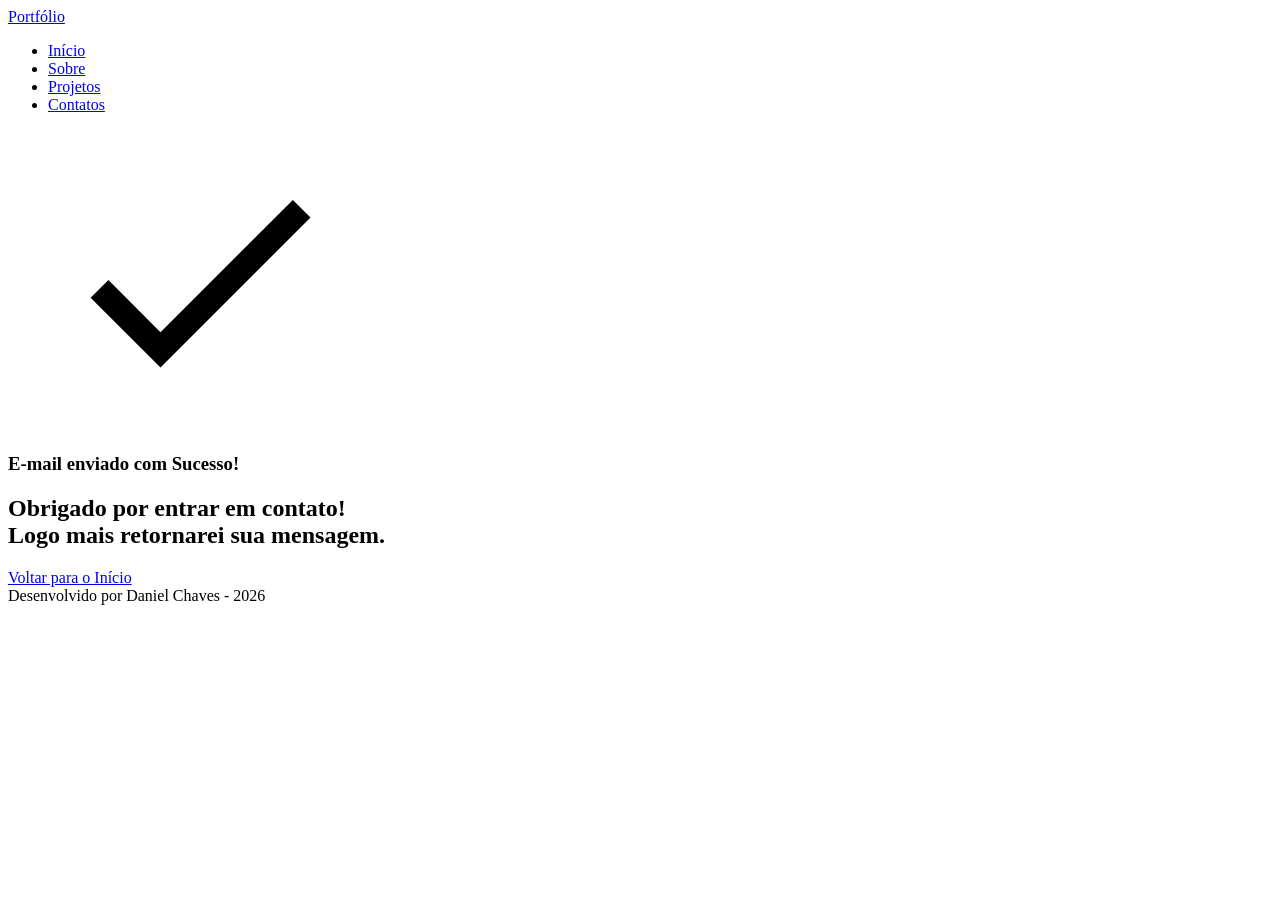
==== success.html @ 0aa9d91d "✨ New Feature: Adicionando o Index e Success" ====
<!DOCTYPE html>
<html lang="pt-br">
<head>
    <meta charset="UTF-8">
    <meta name="viewport" content="width=device-width, initial-scale=1.0">
    <meta name="author" content="Generation Brasil">
    <meta name="description"
        content="Portfólio do Daniel Chaves, desenvolvedor Full Stack especializado em criar experiências digitais incríveis. Conheça meus projetos e entre em contato.">
    <meta name="robots" content="index, follow">

    <link rel="icon" type="image/svg+xml" href="./assets/img/favicon.svg">

    <title>Portfólio do Daniel</title>
</head>
<body>
    
    <!-- Cabeçalho da Página (header) -->
    <header class="menu-container">
        
        <div class="menu-contect">
            <!-- Título do Cabeçalho -->
            <a href="index.html" id="titulo">Portfólio</a>

            <!-- Menu de Navegação -->
            <nav>
                <ul class="menu-list">
                    <li><a href="#hero">Início</a></li>
                    <li><a href="#about">Sobre</a></li>
                    <li><a href="#projects">Projetos</a></li>
                    <li><a href="#contacts">Contatos</a></li>
                </ul>
            </nav>
        </div>
    </header>

    <!-- Seção Principal da Página (main) -->
    <main>

        <!-- Mensagem de Sucesso -->
         <section class="success-container">
            <article class="success-content">

                <figure class="success-icon">
                    <img src="./assets/img/success.svg" 
                    width="300px"
                    alt="Ilustração de Sucesso"
                    class="float-animation">
                </figure>

                <h1>E-mail enviado com Sucesso!</h1>
                <h2>Obrigado por entrar em contato! <br> Logo mais retornarei sua mensagem.</h2>

                <a class="botao" href="index.html">Voltar para o Início</a>

            </article>
         </section>
    </main>

    <!-- Rodapé da Página (footer) -->
    <footer>
        Desenvolvido por Daniel Chaves - 2026
    </footer>

</body>
</html>
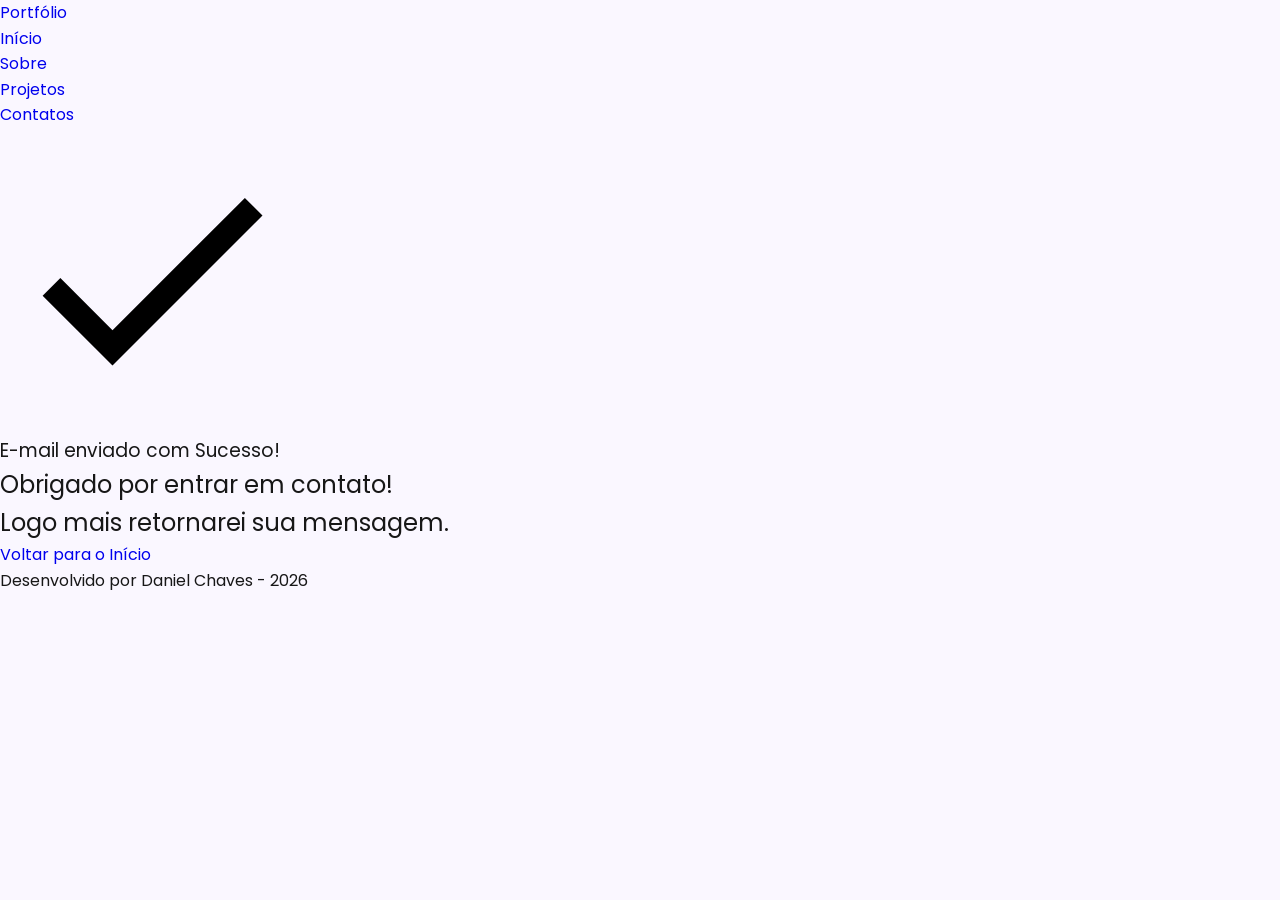
==== commit a85ba33a: "✨ New Feature: Adicionando o CSS" ====
--- a/success.html
+++ b/success.html
@@ -1,6 +1,14 @@
 <!DOCTYPE html>
 <html lang="pt-br">
+
 <head>
+
+    <!-- Fontes do Google -->
+    <link rel="preconnect" href="https://fonts.googleapis.com">
+    <link rel="preconnect" href="https://fonts.gstatic.com" crossorigin>
+
+    <!-- Fonte do Google - Poppins -->
+    <link href="https://fonts.googleapis.com/css2?family=Poppins&display=swap" rel="stylesheet">
     <meta charset="UTF-8">
     <meta name="viewport" content="width=device-width, initial-scale=1.0">
     <meta name="author" content="Generation Brasil">
@@ -10,13 +18,16 @@
 
     <link rel="icon" type="image/svg+xml" href="./assets/img/favicon.svg">
 
+    <link rel="stylesheet" href="./assets/css/styles.css">
+
     <title>Portfólio do Daniel</title>
 </head>
+
 <body>
-    
+
     <!-- Cabeçalho da Página (header) -->
     <header class="menu-container">
-        
+
         <div class="menu-contect">
             <!-- Título do Cabeçalho -->
             <a href="index.html" id="titulo">Portfólio</a>
@@ -24,10 +35,10 @@
             <!-- Menu de Navegação -->
             <nav>
                 <ul class="menu-list">
-                    <li><a href="#hero">Início</a></li>
-                    <li><a href="#about">Sobre</a></li>
-                    <li><a href="#projects">Projetos</a></li>
-                    <li><a href="#contacts">Contatos</a></li>
+                    <li><a href="index.html#hero">Início</a></li>
+                    <li><a href="index.html#about">Sobre</a></li>
+                    <li><a href="index.html#projects">Projetos</a></li>
+                    <li><a href="index.html#contacts">Contatos</a></li>
                 </ul>
             </nav>
         </div>
@@ -37,14 +48,12 @@
     <main>
 
         <!-- Mensagem de Sucesso -->
-         <section class="success-container">
+        <section class="success-container">
             <article class="success-content">
 
                 <figure class="success-icon">
-                    <img src="./assets/img/success.svg" 
-                    width="300px"
-                    alt="Ilustração de Sucesso"
-                    class="float-animation">
+                    <img src="./assets/img/success.svg" width="300px" alt="Ilustração de Sucesso"
+                        class="float-animation">
                 </figure>
 
                 <h1>E-mail enviado com Sucesso!</h1>
@@ -53,7 +62,7 @@
                 <a class="botao" href="index.html">Voltar para o Início</a>
 
             </article>
-         </section>
+        </section>
     </main>
 
     <!-- Rodapé da Página (footer) -->
@@ -62,4 +71,5 @@
     </footer>
 
 </body>
+
 </html>
--- a/assets/css/styles.css
+++ b/assets/css/styles.css
@@ -0,0 +1,116 @@
+* {
+    margin: 0;
+    padding: 0;
+    box-sizing: border-box;
+    font-family: 'poppins', sans-serif;
+    font-weight: 400;
+    text-decoration: none;
+    outline: none;
+}
+
+/* Variáveis */
+
+:root {
+
+    /* Paleta de Cores - Purple */
+
+    --purple-50: #f4eaff;
+
+    --purple-100: #e9dcfa;
+
+    --purple-200: #cdb3f0;
+
+    --purple-300: #b186e5;
+
+    --purple-400: #9460db;
+
+    --purple-500: #6b36c8;
+
+    --purple-600: #5b2ca0;
+
+    --purple-700: #4c2177;
+
+    --purple-800: #441f88;
+
+    --purple-900: #2a0e4d;
+
+    --purple-950: #1a0730;
+ 
+    /* Cores Neutras */
+
+    --gray-200: #e8e8e8;
+
+    --gray-400: #505861;
+
+    --black: #171717;
+
+    --white: #FAF7FF;
+ 
+    /* Cores de Estado */
+
+    --error: #e63946;
+ 
+    /* Sombras */
+
+    --shadow-sm: 0 0.25rem 0.5rem rgba(0, 0, 0, 0.05);
+
+    --shadow-md: 0 0.25rem 0.75rem rgba(107, 54, 200, 0.3);
+
+    --shadow-lg: 0 0.5rem 1.5rem rgba(107, 54, 200, 0.2);
+ 
+    /* Espaçamentos */
+
+    --spacing-xs: 0.5rem;
+
+    --spacing-sm: 1rem;
+
+    --spacing-md: 1.5rem;
+
+    --spacing-lg: 2rem;
+
+    --spacing-xl: 3rem;
+
+    --spacing-2xl: 4rem;
+ 
+    /* Tamanhos de Fonte */
+
+    --text-sm: 0.75rem;
+
+    --text-base: 1rem;
+
+    --text-lg: 1.25rem;
+
+    --text-xl: 1.5rem;
+
+    --text-2xl: 2rem;
+
+    --text-3xl: 2.5rem;
+ 
+    /* Border Radius */
+
+    --radius-sm: 0.25rem;
+
+    --radius-md: 0.5rem;
+
+    --radius-lg: 1rem;
+
+    --radius-xl: 2rem;
+
+    --radius-full: 50%;
+ 
+    /* Animação Padrão */
+
+    --transition-default: all 0.3s ease;
+
+}
+
+html {
+    scroll-behavior: smooth;
+}
+
+body {
+    min-height: 100vh;
+    background-color: var(--white);
+    line-height: 1.6;
+    color: var(--black);
+}
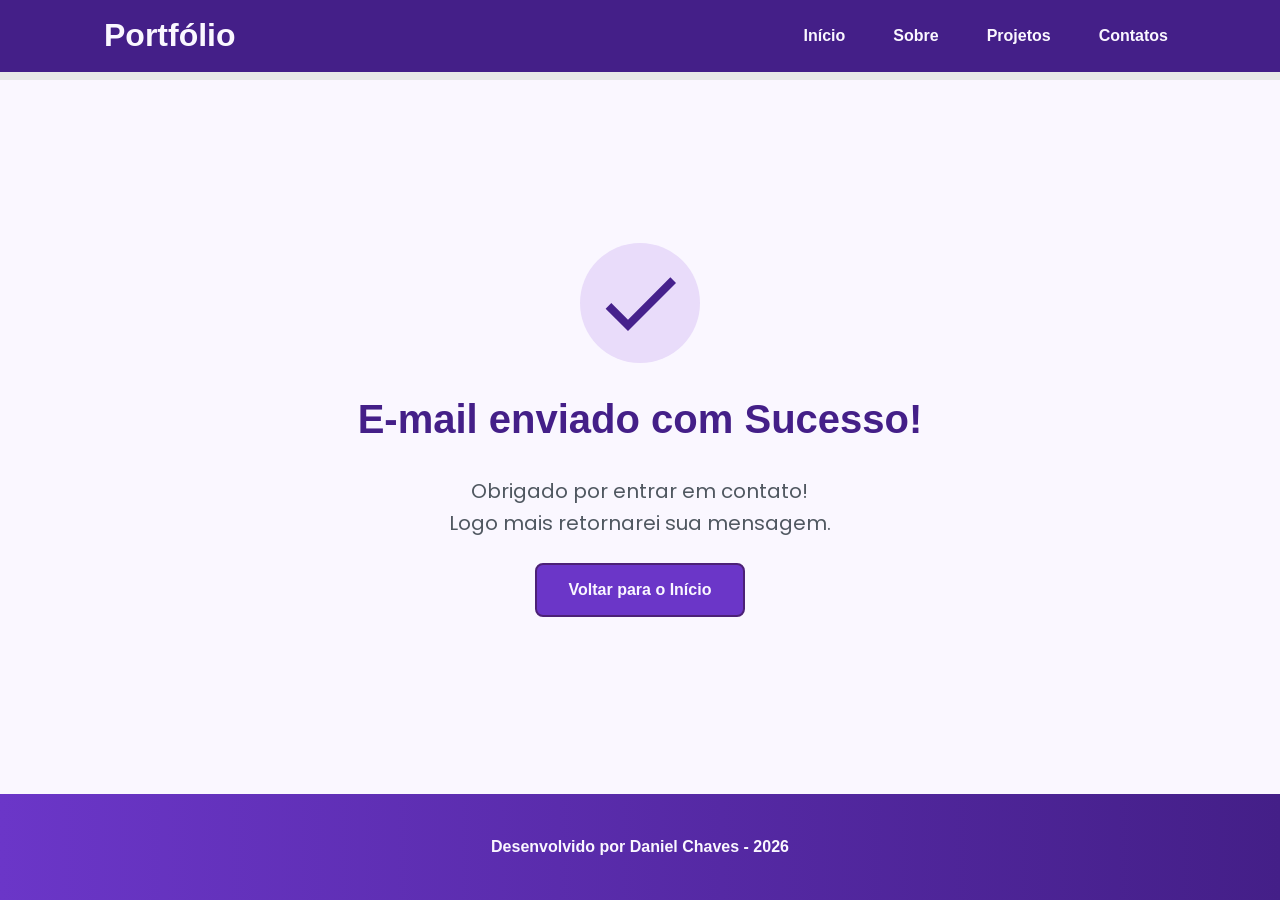
==== commit 8834fc2b: "✨ New Feature: Modificando a classe about e a página Success." ====
--- a/success.html
+++ b/success.html
@@ -28,7 +28,7 @@
     <!-- Cabeçalho da Página (header) -->
     <header class="menu-container">
 
-        <div class="menu-contect">
+        <div class="menu-content">
             <!-- Título do Cabeçalho -->
             <a href="index.html" id="titulo">Portfólio</a>
 
--- a/assets/css/styles.css
+++ b/assets/css/styles.css
@@ -1,116 +1,672 @@
 * {
-    margin: 0;
-    padding: 0;
-    box-sizing: border-box;
-    font-family: 'poppins', sans-serif;
-    font-weight: 400;
-    text-decoration: none;
+  margin: 0;
+  padding: 0;
+  box-sizing: border-box;
+  font-family: 'Poppins', sans-serif;
+  font-weight: 400;
+  text-decoration: none;
+  outline: none;
+}
+ 
+/* Variáveis */
+:root {
+    /* Paleta de Cores - Purple */
+    --purple-50: #f4eaff;
+    --purple-100: #e9dcfa;
+    --purple-200: #cdb3f0;
+    --purple-300: #b186e5;
+    --purple-400: #9460db;
+    --purple-500: #6b36c8;
+    --purple-600: #5b2ca0;
+    --purple-700: #4c2177;
+    --purple-800: #441f88;
+    --purple-900: #2a0e4d;
+    --purple-950: #1a0730;
+ 
+    /* Cores Neutras */
+    --gray-200: #e8e8e8;
+    --gray-400: #505861;
+    --black: #171717;
+    --white: #FAF7FF;
+ 
+    /* Cores de Estado */
+    --error: #e63946;
+ 
+    /* Sombras */
+    --shadow-sm: 0 0.25rem 0.5rem rgba(0, 0, 0, 0.05);
+    --shadow-md: 0 0.25rem 0.75rem rgba(107, 54, 200, 0.3);
+    --shadow-lg: 0 0.5rem 1.5rem rgba(107, 54, 200, 0.2);
+ 
+    /* Espaçamentos */
+    --spacing-xs: 0.5rem;
+    --spacing-sm: 1rem;
+    --spacing-md: 1.5rem;
+    --spacing-lg: 2rem;
+    --spacing-xl: 3rem;
+    --spacing-2xl: 4rem;
+ 
+    /* Tamanhos de Fonte */
+    --text-sm: 0.75rem;
+    --text-base: 1rem;
+    --text-lg: 1.25rem;
+    --text-xl: 1.5rem;
+    --text-2xl: 2rem;
+    --text-3xl: 2.5rem;
+ 
+    /* Border Radius */
+    --radius-sm: 0.25rem;
+    --radius-md: 0.5rem;
+    --radius-lg: 1rem;
+    --radius-xl: 2rem;
+    --radius-full: 50%;
+ 
+    /* Animação Padrão */
+    --transition-default: all 0.3s ease;
+}
+ 
+html {
+  scroll-behavior: smooth;
+}
+ 
+body {
+  display: flex;
+  flex-direction: column;
+  min-height: 100vh;
+  background-color: var(--white);
+  line-height: 1.6;
+  color: var(--black);
+}
+ 
+main {
+  flex: 1;
+}
+ 
+/* Seções - Base Comum */
+ 
+.section-container{
+  max-width: 70rem;
+  margin: 0 auto;
+  padding: var(--spacing-xl) var(--spacing-md);
+  scroll-margin-top: 6rem;
+}
+ 
+/* Botões */
+ 
+.buttons-container{
+  display: flex;
+  gap: var(--spacing-sm);
+}
+ 
+.botao,
+.botao-outline{
+  display: inline-block;
+  padding: 0.75rem 2rem;
+  border: 0.15rem solid transparent;
+  border-radius: var(--radius-md);
+  font-size: var(--text-base);
+  font-weight: 600;
+  text-align: center;
+  cursor: pointer;
+  transition: var(--transition-default);
+}
+ 
+.botao{
+  border-color: var(--purple-700);
+  background-color: var(--purple-500);
+  color: var(--white);
+}
+ 
+.botao:hover{
+  border-color: var(--purple-800);
+  background-color: var(--purple-700);
+  box-shadow: var(--shadow-md);
+  transform: translateY(-0.25rem);
+}
+ 
+.botao-outline{
+  border-color: var(--purple-700);
+  background-color: transparent;
+  color: var(--purple-700);
+}
+ 
+.botao-outline:hover{
+  border-color: var(--purple-700);
+  background-color: var(--purple-500);
+  color: var(--white);
+  transform: translateY(-0.25rem);
+}
+ 
+/* Botões pequenos - Card Projetos */
+ 
+.botao.botao-sm,
+.botao-outline.botao-sm {
+  min-width: 6rem;
+  padding: 0.25rem var(--spacing-sm);
+  border-width: 0.125rem;
+  border-radius: 0.25rem;
+  font-size: var(--text-sm);
+}
+ 
+/* Seção Header - Cabeçalho e Menu */
+ 
+header{
+  position: sticky;
+  top: 0;
+  z-index: 1000;
+  width: 100%;
+  height: 5rem;
+  border-bottom: var(--spacing-xs) solid var(--gray-200);
+  box-shadow: var(--purple-800);
+  background-color: var(--purple-800);
+}
+ 
+header a {
+  font-weight: 600;
+  color: var(--white);
+  transition: color 0.3s ease;
+}
+ 
+header a:hover {
+  color: var(--purple-100);
+}
+ 
+#titulo{
+  font-size: var(--text-2xl);
+  font-weight: 700;
+}
+ 
+.menu-content {
+  display: flex;
+  justify-content: space-between;
+  align-items: center;
+  max-width: 70rem;
+  height: 100%;
+  margin: 0 auto;
+  padding: 0 var(--spacing-md);
+}
+ 
+.menu-list {
+  display: flex;
+  gap: var(--spacing-lg);
+  list-style: none;
+}
+ 
+.menu-list a {
+  padding: var(--spacing-xs);
+}
+ 
+/* Seção Hero */
+.hero-container {
+  display: flex;
+  align-items: center;
+  gap: var(--spacing-2xl);
+  min-height: calc(100vh - 5rem);
+}
+ 
+.hero-content {
+  display: flex;
+  flex: 1;
+  flex-direction: column;
+  gap: var(--spacing-md);
+}
+ 
+.hero-content span {
+  font-size: var(--text-xl);
+  font-weight: 700;
+}
+ 
+.hero-content h1 {
+  font-size: var(--text-3xl);
+  font-weight: 700;
+}
+ 
+/* Configura todos os Paragrafos */
+ 
+.hero-content p,
+.about-content p,
+.contact-info p {
+  font-size: var(--text-lg);
+  color: var(--gray-400);
+}
+ 
+.hero-image {
+  display: flex;
+  flex: 1;
+  justify-content: center;
+}
+ 
+.hero-image img {
+  width: 100%;
+  max-width: 100%;
+  border-radius: var(--radius-xl);
+}
+
+/* Animação Flutuante */
+
+@keyframes float {
+
+  0%,
+
+  100% {
+
+    transform: translateY(0);
+
+  }
+ 
+  50% {
+
+    transform: translateY(-1.25rem);
+
+  }
+ 
+}
+ 
+/* Usa animação */
+
+.float-animation {
+
+  animation: float 3s ease-in-out infinite;
+
+}
+
+/* Projects */
+
+.project-container {
+    scroll-margin-top: 3rem;
+    margin: var(--spacing-2xl) auto;
+    text-align: center;
+}
+
+.project-swiper {
+    position: relative;
+    width: 100%;
+    padding: var(--spacing-sm) var(--spacing-xl) var(--spacing-xl);
+    overflow: hidden;
+}
+
+/* Card Projetos */
+
+.project-card {
+    display: flex;
+    flex-direction: column;
+    width: 100%;
+    height: 100%;
+    border: 0.15rem solid var(--gray-200);
+    border-radius: var(--radius-lg);
+    background-color: var(--white);
+    box-shadow: var(--shadow-sm);
+    overflow: hidden;
+    transition: var(--transition-default);
+}
+
+.project-card: hover {
+    box-shadow: var(--spacing-lg);
+}
+
+.project-image {
+    display: flex;
+    justify-content: center;
+    align-items: center;
+    width: 100%;
+    height: 10rem;
+    background: linear-gradient(135deg, var(--purple-50) 0%, var(--purple-100) 100%);
+}
+
+.project-image img{
+    width: 75%;
+    height: 75%;
+    max-width: 7rem;
+    max-height: 7rem;
+    object-fit: contain;
+    transition: transform 0.3s ease;
+}
+
+.project-content {
+    display: flex;
+    flex: 1;
+    flex-direction: column;
+    padding: var(--spacing-md);
+    text-align: left;
+}
+
+.project-content h3 {
+    margin-bottom: 0.75rem;
+    font-size: var(--text-lg);
+    font-width: 700;
+}
+
+.project-content p {
+    flex: 1;
+    margin-bottom: var(--spacing-sm);
+    font-size: var(--text-base);
+    color: var(--gray-400);
+}
+
+.project-tags {
+    display: flex;
+    flex-wrap: wrap;
+    gap: var(--spacing-xs);
+}
+
+.tag {
+    padding: 0.375rem 0.75rem;
+    border-radius: var(--radius-sm);
+    background-color: var(--purple-100);
+    font-size: var(--text-sm);
+    font-width: 600;
+    color: var(--purple-800);
+}
+
+.project-buttons {
+    display: flex;
+    justify-content: center;
+    align-items: center;
+    gap: 0.75rem;
+    margin-top: var(--spacing-sm);
+}
+
+/* Configuração do Swiper */
+ 
+.swiper-wrapper {
+
+    align-items: stretch;
+
+}
+ 
+.swiper-slide {
+
+    display: flex;
+
+    height: auto;
+
+}
+ 
+/* Botões do Swiper (navegação) */
+
+.swiper-button-next,
+
+.swiper-button-prev {
+
+    width: 3rem;
+
+    height: 3rem;
+
+}
+ 
+.swiper-button-next:after,
+
+.swiper-button-prev:after {
+
+    font-size: var(--text-lg);
+
+    color: var(--purple-500);
+
+}
+ 
+.swiper-button-next:hover:after,
+
+.swiper-button-prev:hover:after {
+
+    color: var(--purple-800);
+
+}
+ 
+/* Indicadores de paginação */
+
+.swiper-pagination-bullet {
+
+    width: 0.75rem;
+
+    height: 0.75rem;
+
+    background-color: var(--gray-200);
+
+    opacity: 1;
+
+}
+ 
+.swiper-pagination-bullet-active {
+
+    width: var(--spacing-lg);
+
+    border-radius: var(--radius-sm);
+
+    background-color: var(--purple-500);
+
+}
+
+/* Seção de contatos */
+
+.contact-container{
+    display: grid;
+    grid-template-column: 1fr 1fr;
+    gap: var(--spacing-2xl);
+}
+
+/* Redes Sociais */
+
+contact-info h2 {
+    margin-bottom: var(--spacing-md);
+}
+
+.contact-info p {
+    margin-bottom: var(--spacing-lg);
+}
+
+.social-container {
+    display: flex;
+    justify-content: center;
+    gap: var(--spacing-xl);
+}
+
+.social-icon {
+    width: 5rem;
+    height: 5rem;
+    padding: 0.75rem;
+    border-radius: var(--radius-md);
+    transition: var(--transition-default);
+}
+
+.social-icon img {
+    width: 100%;
+    filter: brightness(0) saturate(100%);
+    transition: filter 0.3s ease;
+}
+
+.social-icon img:hover {
+
+  filter: brightness(0)
+
+          saturate(100%)
+
+          invert(42%) 
+
+          sepia(93%) 
+
+          saturate(1352%) 
+
+          hue-rotate(243deg) 
+
+          brightness(79%) 
+
+          contrast(91%);
+
+}
+
+/* Formulário */
+
+form {
+    display: flex;
+    flex-direction: column;
+    gap: 0.75rem;
+}
+
+form label {
+    font-size: var(--text-base);
+    font-weight: 600;
+}
+
+form input,
+form textarea {
+    width: 100%;
+    padding: 0.5rem var(--spacing-sm);
+    border: 0.25rem solid var(--gray-200);
+    border-radius: var(--radius-md);
+    font-family: inherit;
+    font-size: var(--text-base);
+    transition: border-color 0.3s ease;
+}
+
+form input:focus,
+form textarea:focus{
+    border-color: var(--purple-500);
     outline: none;
 }
 
-/* Variáveis */
-
-:root {
-
-    /* Paleta de Cores - Purple */
-
-    --purple-50: #f4eaff;
-
-    --purple-100: #e9dcfa;
-
-    --purple-200: #cdb3f0;
-
-    --purple-300: #b186e5;
-
-    --purple-400: #9460db;
-
-    --purple-500: #6b36c8;
-
-    --purple-600: #5b2ca0;
-
-    --purple-700: #4c2177;
-
-    --purple-800: #441f88;
-
-    --purple-900: #2a0e4d;
-
-    --purple-950: #1a0730;
- 
-    /* Cores Neutras */
-
-    --gray-200: #e8e8e8;
-
-    --gray-400: #505861;
-
-    --black: #171717;
-
-    --white: #FAF7FF;
- 
-    /* Cores de Estado */
-
-    --error: #e63946;
- 
-    /* Sombras */
-
-    --shadow-sm: 0 0.25rem 0.5rem rgba(0, 0, 0, 0.05);
-
-    --shadow-md: 0 0.25rem 0.75rem rgba(107, 54, 200, 0.3);
-
-    --shadow-lg: 0 0.5rem 1.5rem rgba(107, 54, 200, 0.2);
- 
-    /* Espaçamentos */
-
-    --spacing-xs: 0.5rem;
-
-    --spacing-sm: 1rem;
-
-    --spacing-md: 1.5rem;
-
-    --spacing-lg: 2rem;
-
-    --spacing-xl: 3rem;
-
-    --spacing-2xl: 4rem;
- 
-    /* Tamanhos de Fonte */
-
-    --text-sm: 0.75rem;
-
-    --text-base: 1rem;
-
-    --text-lg: 1.25rem;
-
-    --text-xl: 1.5rem;
-
-    --text-2xl: 2rem;
-
-    --text-3xl: 2.5rem;
- 
-    /* Border Radius */
-
-    --radius-sm: 0.25rem;
-
-    --radius-md: 0.5rem;
-
-    --radius-lg: 1rem;
-
-    --radius-xl: 2rem;
-
-    --radius-full: 50%;
- 
-    /* Animação Padrão */
-
-    --transition-default: all 0.3s ease;
-
-}
-
-html {
-    scroll-behavior: smooth;
-}
-
-body {
-    min-height: 100vh;
-    background-color: var(--white);
-    line-height: 1.6;
-    color: var(--black);
-}+form textarea {
+    min-height: 5rem;
+    resize: none;
+}
+
+form span {
+    margin-top: -0.75rem;
+    font-size: var(--text-sm);
+    color: var(--error);
+}
+
+/* Footer */
+ 
+footer {
+    padding: 2.5rem;
+    background: linear-gradient(to right, var(--purple-500), var(--purple-800));
+    font-weight: 600;
+    text-align: center;
+    color: var(--white);
+}
+
+/* About */
+
+.about-container {
+    display: flex;
+    align-items: center;
+    gap: var(--spacing-2xl);
+    margin: var(--spacing-2xl) auto;
+    border-radius: var(--radius-lg);
+    background-color: var(--gray-200);
+} 
+
+.about-image {
+    flex: 0 0 17,5rem;
+}
+
+.about-image img {
+    width: 100%;
+    border: 0.35rem solid var(--purple-500);
+    border-radius: var(--shadow-lg);
+}
+
+.about-content h2,
+.projects-container h2,
+.contact-info h2 {
+    margin-bottom: var(--spacing-md);
+    font-size: var(--text-3xl);
+    font-weight: 700;
+    color: var(--purple-800);
+}
+
+.about-content p {
+    margin-bottom: var(--spacing-sm);
+    text-align: justify;
+}
+
+.about-buttons-data {
+    display: flex;
+    justify-content: space-between;
+    align-items: center;
+    gap: var(--spacing-lg);
+    margin-top: var(--spacing-lg);
+}
+
+.about-buttons-data .botao {
+    margin-right: auto;
+}
+
+.data-container {
+    display: flex;
+    gap: var(--spacing-lg);
+    margin-top: 0;
+}
+
+.data-item {
+    display: flex;
+    flex-direction: column;
+    align-items: center;
+}
+
+.data-number {
+    font-size: var(--text-xl);
+    font-weight: 700;
+    text-align: center;
+    color: var(--purple-500);
+}
+
+.data-label {
+    font-size: var(--text-base);
+    text-align: center;
+    color: var(--gray-400);
+}
+
+/* Página Success */
+
+.success-container {
+    display: flex;
+    flex-direction: column;
+    justify-content: center;
+    align-items: center;
+    width: 100%;
+    min-height: calc(100vh - 12.5rem);
+    padding: var(--spacing-xl) var(--spacing-md);
+}
+
+.success-content {
+    display: flex;
+    flex-direction: column;
+    align-items: center;
+    gap: var(--spacing-md);
+    max-width: 37.5rem;
+    text-align: center;
+}
+
+.success-content h1 {
+    font-size: var(--text-3xl);
+    font-weight: 700;
+    color: var(--purple-800);
+}
+
+.success-content h2 {
+    font-size: var(--text-lg);
+    color: var(--gray-400);
+}
+
+.success-icon {
+    display: flex;
+    align-items: center;
+    justify-content: center;
+    width: 7.5rem;
+    height: 7.5rem;
+    border-radius: var(--radius-full);
+    background-color: var(--purple-100);
+}
+
+.success-icon img {
+    width: 6rem;
+    height: 6rem;
+    filter: brightness(0) 
+            saturate(100%) 
+            invert(11%) 
+            sepia(69%) 
+            saturate(3759%) 
+            hue-rotate(256deg) 
+            brightness(101%) 
+            contrast(96%);
+}
